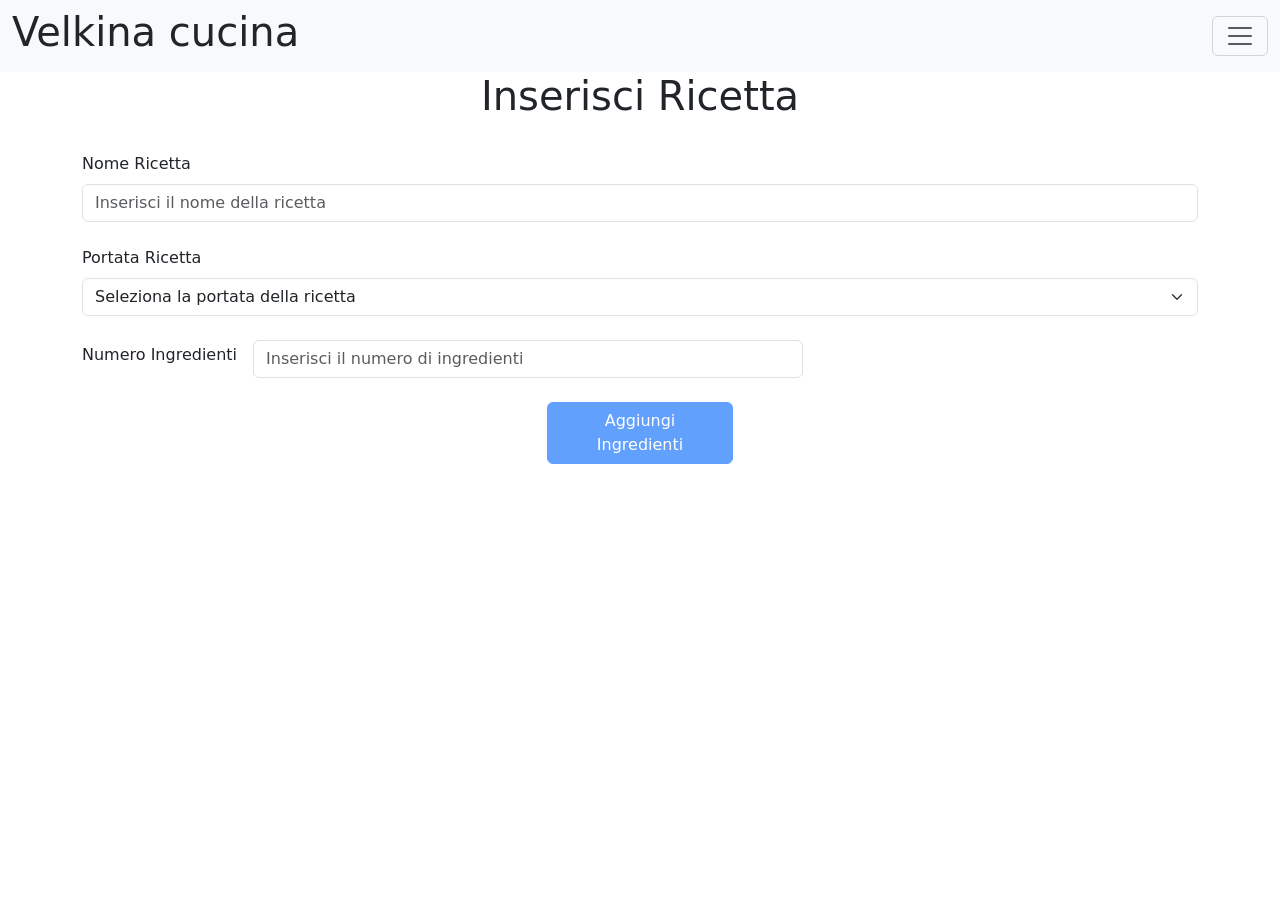
==== index.html @ ec36fea1 "Bootstrap css" ====
<!doctype html>
<html lang="it">

<head>
    <meta charset="utf-8">
    <meta name="viewport" content="width=device-width, initial-scale=1">
    <title>Bootstrap demo</title>
    <link href="https://cdn.jsdelivr.net/npm/bootstrap@5.3.8/dist/css/bootstrap.min.css" rel="stylesheet"
        integrity="sha384-sRIl4kxILFvY47J16cr9ZwB07vP4J8+LH7qKQnuqkuIAvNWLzeN8tE5YBujZqJLB" crossorigin="anonymous">
</head>

<body>
    <!-- navbar -->
    <nav class="navbar bg-body-tertiary fixed-top">
        <div class="container-fluid">
            <h1 class="text-center">Velkina cucina</h1>
            <button class="navbar-toggler" type="button" data-bs-toggle="offcanvas" data-bs-target="#offcanvasNavbar"
                aria-controls="offcanvasNavbar" aria-label="Toggle navigation">
                <span class="navbar-toggler-icon"></span>
            </button>
            <div class="offcanvas offcanvas-end" tabindex="-1" id="offcanvasNavbar"
                aria-labelledby="offcanvasNavbarLabel">
                <div class="offcanvas-header">
                    <h5 class="offcanvas-title" id="offcanvasNavbarLabel">Menu</h5>
                    <button type="button" class="btn-close" data-bs-dismiss="offcanvas" aria-label="Close"></button>
                </div>
                <div class="offcanvas-body">
                    <ul class="navbar-nav justify-content-end flex-grow-1 pe-3 gap-2">
                        <li class="nav-item">
                            <button class="navbar-toggler" type="button" data-bs-toggle="offcanvas"
                                data-bs-target="#offcanvasNavbar" aria-controls="offcanvasNavbar"
                                aria-label="Toggle navigation" id="navVediRicette">
                                Vedi Ricette
                            </button>
                        </li>
                        <li class="nav-item">
                            <button class="navbar-toggler" type="button" data-bs-toggle="offcanvas"
                                data-bs-target="#offcanvasNavbar" aria-controls="offcanvasNavbar"
                                aria-label="Toggle navigation" id="navInserisciRicette">
                                Inserisci Ricette
                            </button>
                        </li>
                    </ul>
                </div>
            </div>
        </div>
    </nav>

    <!-- main -->
    <main class="container mt-5 pt-4">
        <div class="d-none" id="vediRicette">
            <h1 class="text-center">Vedi Ricette</h1>
            <div class="d-grid col-md-3 mx-auto pt-4">
                <label for="portataIndex" class="form-label">Portata</label>
                <select class="form-select" aria-label="Default select example" id="portataIndex">
                    <option selected value="">Seleziona la portata da vedere</option>
                    <option value="PRIMO PIATTO">Primo Piatto</option>
                    <option value="SECONDO PIATTO">Secondo Piatto</option>
                    <option value="PIATTO UNICO">Piatto Unico</option>
                    <option value="CONTORNO">Contorno</option>
                    <option value="DOLCE">Dolce</option>
                    <option value="ANTIPASTO">Antipasto</option>
                    <option value="TUTTE">Tutte</option>
                </select>
            </div>
            <div class="d-grid col-md-2 mx-auto pt-4">
                <button class="btn btn-primary" type="submit" id="btn">Vedi Ricette</button>
            </div>
            <div class="pt-4" id="containerTabella">
                <div id="tabellaRicette"></div>
            </div>
        </div>
        <div class="" id="inserisciRicette">
            <h1 class="text-center">Inserisci Ricetta</h1>
            <div class="d-grid mx-auto pt-4">
                <label for="nomeRicettaInput" class="form-label">Nome Ricetta</label>
                <input type="text" class="form-control" id="nomeRicettaInput"
                    placeholder="Inserisci il nome della ricetta">
            </div>
            <div class="d-grid mx-auto pt-4">
                <label for="inserimentoPortata" class="form-label">Portata Ricetta</label>
                <select class="form-select" aria-label="Default select example" id="inserimentoPortata">
                    <option selected value="">Seleziona la portata della ricetta</option>
                    <option value="PRIMO PIATTO">Primo Piatto</option>
                    <option value="SECONDO PIATTO">Secondo Piatto</option>
                    <option value="PIATTO UNICO">Piatto Unico</option>
                    <option value="CONTORNO">Contorno</option>
                    <option value="DOLCE">Dolce</option>
                    <option value="ANTIPASTO">Antipasto</option>
                </select>
            </div>
            <div class="row g-3 align-items-center pt-4">
                <div class="col-auto">
                    <label for="numeroIngredientiInput" class="form-label">Numero Ingredienti</label>
                </div>
                <div class="col-md-6">
                    <input type="number" class="form-control" id="numeroIngredientiInput"
                        placeholder="Inserisci il numero di ingredienti">
                </div>
            </div>
            <div class="d-grid col-md-2 mx-auto pt-4">
                <button class="btn btn-primary disabled" type="submit" id="btnIngredienti">Aggiungi Ingredienti</button>
            </div>
            <div class="d-grid col-md-2 mx-auto pt-4">
                <button class="btn btn-primary d-none" type="submit" id="btnInserimentoRicetta">Inserisci Ricetta</button>
            </div>
        </div>
    </main>


    <script src="https://cdn.jsdelivr.net/npm/bootstrap@5.3.8/dist/js/bootstrap.bundle.min.js"
        integrity="sha384-FKyoEForCGlyvwx9Hj09JcYn3nv7wiPVlz7YYwJrWVcXK/BmnVDxM+D2scQbITxI"
        crossorigin="anonymous"></script>
    <script src="./js/script.js"></script>
</body>

</html>
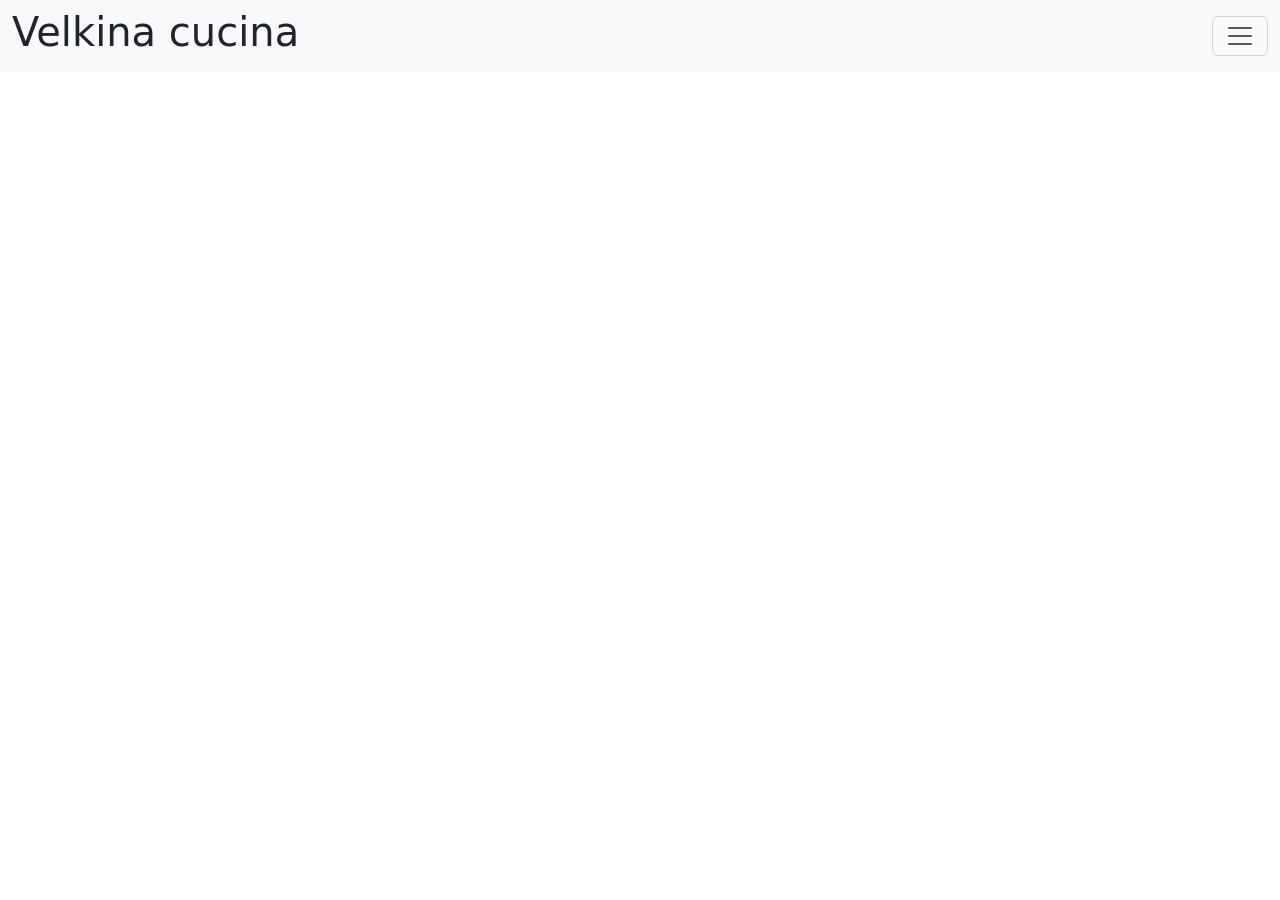
==== commit 473f2536: "Insert none" ====
--- a/index.html
+++ b/index.html
@@ -70,7 +70,7 @@
                 <div id="tabellaRicette"></div>
             </div>
         </div>
-        <div class="" id="inserisciRicette">
+        <div class="d-none" id="inserisciRicette">
             <h1 class="text-center">Inserisci Ricetta</h1>
             <div class="d-grid mx-auto pt-4">
                 <label for="nomeRicettaInput" class="form-label">Nome Ricetta</label>
